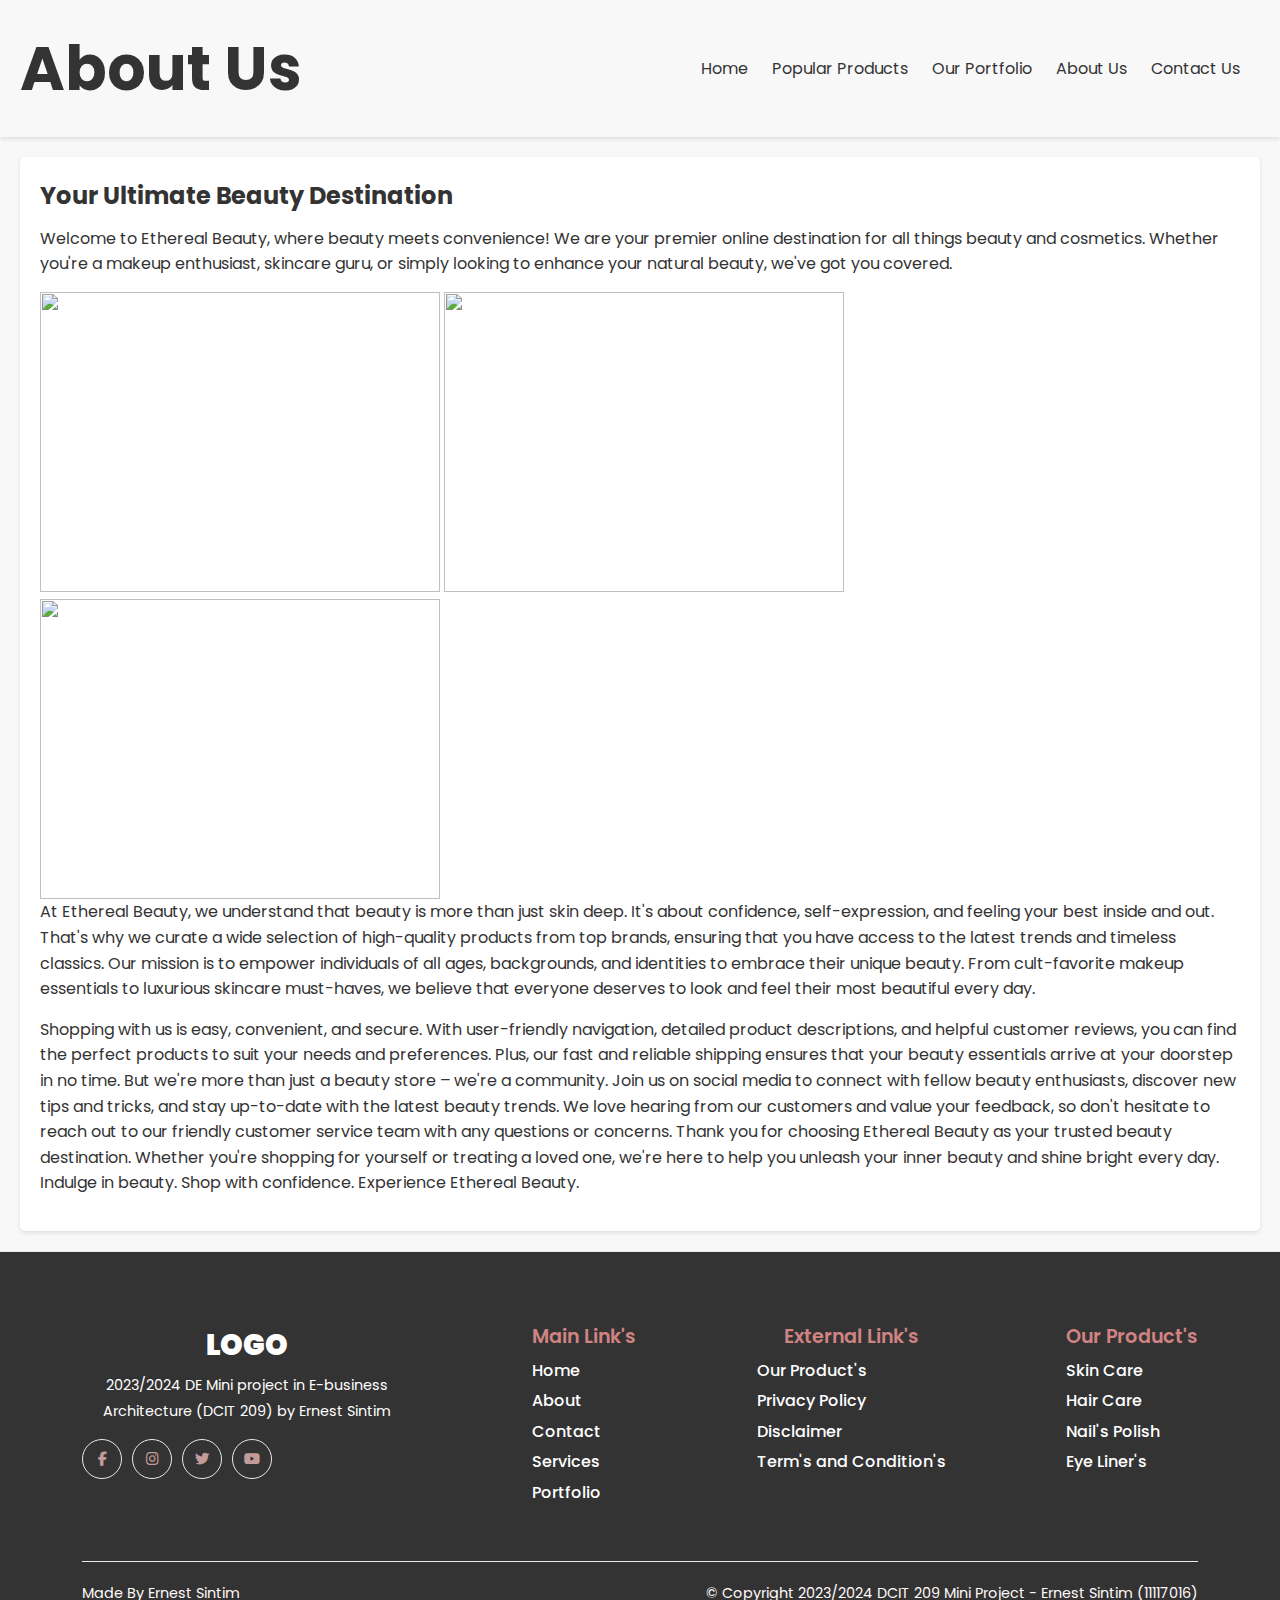
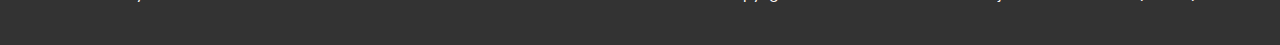
==== pages/aboutus.html @ 362a11b9 "Adding all changes" ====
<!--DOCTYPE html-->
 <html lang="en">
    <head>
        <meta charset="UTF-8">
        <meta http-equiv="X-UA-Compatible" content="IE=edge">
        <meta name="viewport" content="width=device-width, initial-scale=1.0">
        <!--==title======================-->
        <title>Ethereal Beauty</title>
        <!--==CSS========================-->
        <link rel="stylesheet" href="../src/Style.css"/>
        <!--==fav-icon===================-->
        <link rel="shortcut icon" href="images/fav-icon.png"/>
        <!--==import-poppins-font========-->
        <link rel="preconnect" href="https://fonts.googleapis.com">
        <link rel="preconnect" href="https://fonts.gstatic.com" crossorigin>
        <link href="https://fonts.googleapis.com/css2?family=Poppins:ital,wght@0,100;0,200;0,300;0,400;0,500;0,600;0,700;0,800;0,900;1,100;1,200;1,300;1,400;1,500;1,600;1,700;1,800;1,900&display=swap" rel="stylesheet">
        <!--==Font-Awesome-for-icons=====-->
        <link rel="stylesheet" href="https://cdnjs.cloudflare.com/ajax/libs/font-awesome/6.2.1/css/all.min.css">
    </head>
    <body>
        
        <header>
            <h1>About Us</h1>
            <nav>
                <ul>
                    <li><a href="../index.html">Home</a></li>
                    <li><a href="../pages/popular products.html products.html product.html">Popular Products</a></li>
                    <li><a href="../pages/portfolio.html">Our Portfolio</a></li>
                    <li><a href="../pages/aboutus.html">About Us</a></li>
                    <li><a href="../pages/contact.html">Contact Us</a></li>
                </ul>
            </nav>
        </header>
        <main>
            <section class="about-section">
                <h2>Your Ultimate Beauty Destination</h2>
                <p>
                    Welcome to Ethereal Beauty, where beauty meets convenience! We are your premier online destination for all things beauty and cosmetics. Whether you're a makeup enthusiast, skincare guru, or simply looking to enhance your natural beauty, we've got you covered.
                </p>
                <img src="images/pngwing.com (21).png" alt="">
                <img src="images/nn4.webp" alt="">
                <img src="images/pngwing.com(2).png" alt="">

                

                <p>
                    At Ethereal Beauty, we understand that beauty is more than just skin deep. It's about confidence, self-expression, and feeling your best inside and out. That's why we curate a wide selection of high-quality products from top brands, ensuring that you have access to the latest trends and timeless classics.

                    Our mission is to empower individuals of all ages, backgrounds, and identities to embrace their unique beauty. From cult-favorite makeup essentials to luxurious skincare must-haves, we believe that everyone deserves to look and feel their most beautiful every day.

                </p>
                <p>
                    Shopping with us is easy, convenient, and secure. With user-friendly navigation, detailed product descriptions, and helpful customer reviews, you can find the perfect products to suit your needs and preferences. Plus, our fast and reliable shipping ensures that your beauty essentials arrive at your doorstep in no time.

                    But we're more than just a beauty store – we're a community. Join us on social media to connect with fellow beauty enthusiasts, discover new tips and tricks, and stay up-to-date with the latest beauty trends. We love hearing from our customers and value your feedback, so don't hesitate to reach out to our friendly customer service team with any questions or concerns.

                    Thank you for choosing Ethereal Beauty as your trusted beauty destination. Whether you're shopping for yourself or treating a loved one, we're here to help you unleash your inner beauty and shine bright every day.

                    Indulge in beauty. Shop with confidence. Experience Ethereal Beauty.
                </p>

            </section>
        </main>
    
        <footer>
            <div class="footer-container">
                <!--**comoany-box**-->
                <div class="footer-company-box">
                    <!--logo-->
                    <a href="#" class="footer-logo">Logo</a>
                    <!--details-->
                    <p>2023/2024 DE Mini project in E-business Architecture (DCIT 209) by Ernest Sintim</p>
                    <!--social-box-->
                    <div class="footer-social">
                        <a href="#"><i class="fa-brands fa-facebook-f"></i></a>
                        <a href="#"><i class="fa-brands fa-instagram"></i></a>
                        <a href="#"><i class="fa-brands fa-twitter"></i></a>
                        <a href="#"><i class="fa-brands fa-youtube"></i></a>
                    </div>
                </div>
                <!--**link-box***-->
                <div class="footer-link-box">
                    <strong>Main Link's</strong>
                    <ul>
                        <li><a href="#">Home</a></li>
                        <li><a href="#">About</a></li>
                        <li><a href="#">Contact</a></li>
                        <li><a href="#">Services</a></li>
                        <li><a href="#">Portfolio</a></li>
                    </ul>
                </div>
                <!--**link-box***-->
                <div class="footer-link-box">
                    <strong>External Link's</strong>
                    <ul>
                        <li><a href="#">Our Product's</a></li>
                        <li><a href="#">Privacy Policy</a></li>
                        <li><a href="#">Disclaimer</a></li>
                        <li><a href="#">Term's and Condition's</a></li>
                    </ul>
                </div>
                <!--**link-box***-->
                <div class="footer-link-box">
                    <strong>Our Product's</strong>
                    <ul>
                        <li><a href="#">Skin Care</a></li>
                        <li><a href="#">Hair Care</a></li>
                        <li><a href="#">Nail's Polish</a></li>
                        <li><a href="#">Eye Liner's</a></li>
                    </ul>
                </div>
        
            </div>
        
            <!--**bottom**********************-->
            <div class="footer-bottom">
                <span class="footer-owner">Made By Ernest Sintim</span>
                <span class="copyright">&#169; Copyright 2023/2024 DCIT 209 Mini Project -  Ernest Sintim (11117016)</span>
            </div>
        </footer>
---- src/Style.css ----
/*==basic=================*/
*{
    margin: 0px;
    padding: 0px;
    box-sizing: border-box;
    font-family: poppins;
}
ul{
    list-style: none;
}
a{
    text-decoration: none;
}

/*==navigation===========================*/
.navigation{
    display: flex;
    justify-content: space-between;
    align-items: center;
    padding: 10px 0px;
    width: 90%;
    margin:auto;
    max-width: 1100px 
}
.logo{
    font-size: 1.8rem;
    color: #333333;
    font-weight: 800;
    text-transform: uppercase;
}
.logo img{
    height: 100%;
    object-fit: contain;
    object-position: center;
    max-height: 70px;
}
.search-box{
    width: 280px;
    height: 40px;
    display: flex;
    justify-content: space-between;
    align-items: center;
    background-color: #f3f3ff;
    border-radius: 30px;
    padding: 0px 20px;
    margin-left: auto;
}
.search-box input{
    width: 95%;
    height: 100%;
    background-color: transparent;
    border: none;
    outline: none;
}
.search-box button{
    color: #333333;
    border: none;
    outline: none;
    background-color: transparent;
    cursor: pointer;
}
.nav-btns{
    display: flex;
    justify-content: center;
    align-items: center;
}
.nav-btns a{
    width: 35px;
    height: 35px;
    display: flex;
    justify-content: center;
    align-items: center;
    border-radius: 50%;
    background-color: #fed2d1;
    color: #383838;
    font-size: 0.8rem;
    margin-left: 10px;
}
.nav-btns a i{
    margin-top: 2px;
}
/*==main===============================*/
#main{
    max-width: 1200px;
    width: 90%;
    padding: 50px;
    border-radius: 30px;
    min-height: 500px;
    margin: auto;
    display: grid;
    grid-template-columns: 1fr 1fr;
    align-items: center;
    background-color: #ffedf6;
}
.main-img img{
    width: 130%;
    height: 130%;
    max-height: 400px;
    object-position: center;
    object-fit: contain;
}
.main-text{
    display: flex;
    flex-direction: column;
    align-items: flex-start;
}
.main-text span{
    color: #ec26b1;
    text-transform: uppercase;
    letter-spacing: 2px;
    font-size: 0.8rem;
    font-weight: 500;
}
.main-text h1{
    font-size: 2.4rem;
    color: #333333;
    font-weight: 800;
}
.main-text h1 font{
    background-color: #fed2d1;
    padding: 0px 5px;
}
.main-text p{
    color: #5a5a5a;
    margin: 10px 0px;
    text-overflow: ellipsis;
    overflow: hidden;
    display: -webkit-box;
    -webkit-line-clamp: 2;
    -webkit-box-orient:vertical;
}
.main-text a{
    font-weight: 800;
    color: #333333;
    border-bottom: 1px solid #646464;
    margin-top: 30px;
}
/*==product-grid-3===================*/
.product-grid-3{
    display: grid;
    grid-template-columns: 1fr 1fr 1fr;
    grid-gap: 15px;
    max-width: 1200px;
    width: 90%;
    margin: 15px auto;
}
.product-grid-box{
    position: relative;
    height: 210px;
    border-radius: 10px;
    overflow: hidden;
    display: flex;
    justify-content: flex-end;
}
.product-grid-text{
    position: absolute;
    left: 13%;
    top: 50%;
    transform: translate(-14%, -50%);
    display: flex;
    flex-direction: column;
    align-items: flex-start;
    justify-content: center;
    max-width: 150px;
}
.product-grid-box-img{
    height: 100%;
    object-fit: cover;
    object-position: center right;
}
.product-grid-box1{
    background-color: #fbd6fb;
}
.product-grid-text span{

    color: #5a5a5a;
    font-size: 0.8rem;
    font-weight: 500;
}
.product-grid-text a{
    font-weight: 600;
    color: #272727;
    margin-top: 10px;
}
.product-grid-text strong{
    color: #1d1d1d;
    font-weight: 600;
    font-size: 1.1rem;
    line-height: 1.5rem;
}
.product-grid-box2{
    background-color: #fbeae3; 
}
.product-grid-box3{
    background-color: #faf4e4;
}

/*==new-product=========================*/
#new_products{
    max-width: 1200px;
    width: 90%;
    margin: 50px auto;
}
.new-p-heading{
    display: flex;
    justify-content: space-between;
    align-items: center;
    flex-wrap: wrap;
    width: 100%;
    background-color: #fafafa;
    padding: 10px 20px;
    border-radius: 10px;
}
.new-p-heading h3{
    font-size: 1.8rem;
    color: #1d1d1d;
    font-weight: 800;
}
.new-p-heading ul{
    display: flex;
    justify-content: center;
    align-items: center;
    flex-wrap: wrap;
}
.new-p-heading li{
    padding: 2px 20px;
    border-radius: 4px;
    margin: 0px 3px;
    color: #333333;
    font-weight: 600;
    letter-spacing: 1px;
}
.new-p-heading li.active{
    background-color: #f4ad43;
}
.new-product-box{
    max-width: 100%;
    width: 100%;
    border-radius: 5px;
    display: flex;
    flex-direction: column;
    background-color: #ffffff;
    padding: 10px ;
    border: 1px solid #f1f1f1;
}
.new-product-img{
    width: 100%;
    height: 250px;
    padding: 20px;
    display: flex;
    margin: auto;
    position:relative;
}
.new-product-img img{
    width: 100%;
    height: 100%;
    object-fit: contain;
    object-position: center;
}
.new-product-img span{
    position:absolute;
    left: 10px;
    top: 10px;
    background-color: #fed2d1;
    color: #333333;
    padding: 3px 10px;
    font-weight: 600;
    border-radius: 4px;
    font-size: 0.8rem;
}
.new-product-text{
    display: flex;
    flex-direction:column;
    justify-content: center;
    align-items: center;
    padding: 5px 20px;
}
.new-product-text span{
    color: #8b3d74;
    font-size: 1.4rem;
    font-weight: 500;
}
.new-product-text a{
    color: #1d1d1d;
    font-weight: 600;
    font-size: 1rem;
    text-align: center;
}
.new-product-container1{
    display: grid;
    grid-template-columns: 1fr 1fr 1fr 1fr 1fr ;
    grid-gap: 20px;
    margin-top: 20px;
}
.new-product-container2{
    display:grid;
    grid-template-columns: 1fr 1fr 1fr 1fr 1fr;
    grid-gap: 20px;
    margin-top: 20px;
}
/*==grid-half================*/
.product-grid-half{
    max-width: 1200px;
    width: 90%;
    margin: 50px auto;
    display: grid;
    grid-template-columns: 1.5fr 1.5fr;
    grid-template-rows: 1fr 1fr;
    grid-gap: 20px;
    max-height: 300px;
}
.product-grid-half .product-grid-box1,
.product-grid-half .product-grid-box2,
.product-grid-half .product-grid-box3{
    height: 100%;
}
.product-grid-half .product-grid-box1{
    grid-row: 1/3;
    background-color: #fbeae3;
}
.product-grid-half .product-grid-box1 .product-grid-text{
    max-height: 220px;

}
.product-grid-half .product-grid-box1 .product-grid-text strong{
    font-size: 1.4rem;
    line-height: 1.8rem;
}

/*==popular======================*/
#popular-product{
    max-width: 1200px;
    width: 100%;
    margin: 5px auto;
}
.popular-heading{
    width: 100%;
    display: flex;
    justify-content: space-between;
    align-items: center;
    background-color: #fafafafa;
    padding: 10px 10px;
    border-radius: 10px;

}
.popular-heading h2{
    font-size: 1.8rem;
    color: #1d1d1d;
    font-weight: 800;

}
.popular-heading a{
    display: flex;
    color: #5a5a5a;
    font-size: 0.9rem; 
}
.popular-box{
    max-width: 100%;
    width: 100%;
    border-radius: 5px;
    display: flex;
    flex-direction: column;
    background-color: #ffffff;
    padding: 10px ;
    border: 2px solid #f4ad43;
}
.popular-box-img{
    width: 100%;
    height: 120px;
    background-color: #fff8f8;
    border-radius: 6px;
    padding: 10px;
}
.popular-box-img img{
    width: 100%;
    height: 100%;
    object-fit: contain;
    object-position: center;
}
.popular-box-text{
    color: #1d1d1d;
    font-weight: 600;
    font-size: 1rem;
    text-align: center;
}
.popular-box-text a{
    color: #c20489;
    font-size: 1.4rem;
    font-weight: 600;
}
.popular-box .p-category{
    color: #e9690efc;
    font-size: 1.4rem;
    font-weight: 500;
    text-align: center;
}
.popular-box .p-price{
    color: #000000;
    font-size: 1.5rem;
    font-weight: 800;
    text-align: center;
}
.popular-box .p-price del{
    color: #f80f0f;
    font-weight: 500;
    font-size: 1rem;
    
}
.popular-container{
    display: grid;
    grid-template-columns: 1fr 1fr 1fr 1fr ;
    grid-gap: 40px;
    margin-top: 20px;
}
/*==partner-logo=================================*/
#partner{
    display: flex;
    flex-direction: column;
    max-width: 1200px;
    width: 90%;
    margin: 50px auto;
}
.partner-heading h3{
    font-size: 1.56rem;
    font-weight: 700;
    color: #202020;
    letter-spacing: 0.5px;
}
.logo-container{
    display: flex;
    justify-content: space-between;
    align-items: flex-start;
    flex-wrap: wrap;
    margin-top: 40px;
    grid-gap: 15px;
}
.logo-container img{
    height: 50px;
    object-fit: contain;
    object-position: center;
    filter: grayscale(1);
    opacity: 0.3;
    transition: all ease 0.3s;
}
.logo-container img:hover{
    filter: grayscale(0);
    opacity: 1;
    transition: all ease 0.3s;
}
/*==footer================================*/
footer{
    width: 100%;
    border-top: 1px solid #e9e9e9;
}
.footer-container{
    max-width: 1200px;
    width: 90%;
    margin: 0px auto;
    padding: 50px 0px;
    display:flex;
    justify-content: space-between;
    align-items: flex-start;
}
.footer-company-box,
.footer-subscribe{
    max-width: 330px;
}
.footer-company-box .footer-logo{
    color: #ffffff;
    font-size: 1.8rem;
    text-transform: uppercase;
    font-weight: 900;
}
.footer-company-box p,
.footer-subscribe p{
    color: #ffffff;
    margin: 5px 0px;
    line-height: 1.6rem;
    font-size: 0.9rem;
}
.footer-social{
    display: flex;
    align-items: center;
    flex-wrap: wrap;
}
.footer-social a{
    margin-top: 10px;
    margin-right: 10px;
    width: 40px;
    height: 40px;
    border-radius: 50%;
    display: flex;
    justify-content: center;
    align-items: center;
    border: 1px solid #e9e9e9;
    color: #c39b9b;
    font-size: 0.9rem;
}
.footer-link-box strong,
.footer-subscribe strong{
    font-size: 1.2rem;
    color: #d18383;
    font-weight: 600;
}
.footer-link-box ul{
    margin-top: 5px;
}
.footer-container ul li a{
    color: #ffffff;
    display: flex;
    margin-bottom: 5px;
    transition: all ease 0.3s;
    font-weight: 500;
}
.footer-container ul li a:hover{
    color: #0f0f0f;
}
.subscribe-box{
    width: 100%;
    border: 1px solid #dadada;
    display: flex;
    justify-content: center;
    height: 100%;
    margin-top: 10px;
}
.subscribe-box input{
    width: 100%;
    border: none;
    outline: none;
    background-color: transparent;
    padding: 0px 15px;
}
.subscribe-box button{
    border: none;
    outline:none;
    background-color: #000000;
    color: #ffffff;
    text-transform: uppercase;
    font-weight: 500;
    height: 40px;
    padding: 0px 20px;
    cursor: pointer;
}
.footer-bottom{
    display: flex;
    justify-content: space-between;
    align-items: center;
    flex-wrap: wrap;
    grid-gap: 10px;
    border-top: 1px solid #e9e9e9;
    padding: 20px 0px;
    max-width: 1200px;
    width: 90%;
    margin: auto;
}
.footer-bottom span{
    color: #fff9f9;
    font-size: 0.9rem;
}

/*==making-responsive==============================*/
@media(max-width:1200px){
    .footer-container{
        display: grid;
        grid-template-columns: 1fr 1fr;
        grid-gap: 40px;
    }
}
@media(max-width:1100px){
    .product-grid-3{
        grid-template-columns: 1fr 1fr;
    }
    .new-product-container{
        grid-template-columns: 1fr 1fr 1fr 1fr;
    }
}
@media(max-width:1000px){
    .product-grid-half{
        grid-template-columns: 1fr 1fr;
        grid-template-rows: 1fr 200px;
        max-height: 100%;
    }
    .product-grid-half .product-grid-box2{
        grid-column: 1/3;
        grid-row: 1/2;
        height: 300px;
    }
}
@media(max-width:900px){
    #main{
        display: flex;
        flex-direction: column-reverse;
    }
    .main-text{
        margin-top: 40px;
        margin-bottom: 10px;
    }
    .popular-container{
        grid-template-columns: 1fr 1fr;
    }
    .logo-container{
        margin-top: 20px;
        justify-content:flex-start;}
    .logo-container img{
    height: 40px;}
}
@media(max-width:760px){
    .navigation{
        display: grid;
        grid-template-columns: 1fr 1fr;
    }
    .search-box{
        grid-row: 2/3;
        grid-column: 1/3;
        width: 100%;
        border-radius: 4px;
        margin-top: 10px;
    }
    .nav-btns{
        margin-left: auto;
    }
    .logo{
        height: 40px;
    }
    #main{
        padding: 20px;
    }
    .main-text h1{
        font-size: 1.8rem;
    }
    .new-p-heading h3,
    .popular-heading h3,
    .partner-heading h3{
        font-size: 1.2rem;
    }
    .product-grid-3{
        grid-template-columns: 1fr;
    }
    .new-product-container{
        grid-template-columns: 1fr 1fr 1fr;
    }
    .product-grid-half{
        grid-template-columns: 1fr;
        grid-template-rows:auto;
        grid-auto-rows: auto;
    }
    .product-grid-half .product-grid-box2{
        grid-column: 1/2;
        height: auto;
    }
    .product-grid-half .product-grid-box2 .product-grid-text strong{
        font-size: 1.2rem;
    }
    .product-grid-2{
        grid-template-columns: 1fr;
    }
}
@media(max-width:620px){
    .new-p-heading{
        flex-direction: column;
    }
    .new-p-heading ul{
        margin-top: 10px;
    }
    .new-product-container{
        grid-template-columns: 1fr 1fr;
    }
    .popular-container{
        grid-template-columns: 1fr;
    }
    .product-grid-box{
        padding: 20px 20px 0px 20px;
    }
    .product-grid-box img{
        height: 90%;
        width: 70%;
        object-position: bottom right;
        margin-top: auto;
        object-fit: contain;
    }
    .product-grid-half .product-grid-box2 .product-grid-text strong{
        max-width: 120px;
        font-size: 1rem;
        line-height: 1.2rem;
    }
    .footer-container{
        grid-template-columns: 1fr;
    }
}
@media(max-width:320px){
    .new-product-container{
        grid-template-columns: 1fr;
    }
}

/*==product-page========================*/
#product_details{
    display: grid;
    grid-template-columns: 0.8fr 1fr;
    max-width: 1000px;
    width: 90%;
    margin: 30px auto 50px auto;

}
.banner-video{
    position: relative;
    width: 100%;
    height: 200px;
    overflow: hidden;
    cursor: grab;

}
.banner-video video{
    position: absolute;
    top: 0;
    left: 0;
    width: 100%;
    height: 100%;
    object-fit: cover;
}


.d-product-img{
    border: 1px solid #dfdfdf;
    display: flex;
    justify-content: center;
    align-items: center;
}
.d-product-img img{
    width: 100%;
    max-height: 350px;
    height: 90%;
    object-fit: contain;
    object-position: center;
}
.d-product-text{
    display: flex;
    flex-direction: column;
    padding: 0px 30px;
    justify-content: flex-start;
}
.d-product-text .category{
    color: #ec26b1;
    font-size: 0.9rem;
}
.d-product-text strong{
    color: #1b1b1d;
    font-weight: 800;
    font-size: 1.8rem;
}
.d-product-text .rating{
    color: #f3a006;
    font-size: 0.8rem;
    margin-top: 5px;
}
.d-product-text .rating span{
    color: #161616;
    margin-left: 2px;
    font-weight: 500;
}
.d-product-text p{
    color: #4d4d4d;
    margin: 10px 0px;
    font-size: 0.9rem;
}
.d-product-text .price{
    color: #181818;
    font-size: 1.8rem;
    font-weight: 700;
}
.d-product-text .price del{
    color: #f80f0f;
    font-weight: 500;
    font-size: 1rem;
}
.d-product-text .quantity{
    display: flex;
    justify-content: flex-start;
    align-items: center;
    margin-top: 10px;
}
.d-product-text .quantity span{
    color: #363636;
    margin-right: 10px;
    font-weight: 500;
}
.d-product-text .quantity input{
    width: 70px;
    height: 40px;
    background-color: #f3f3f3;
    text-align: center;
    border: 1px solid #ebebeb;
    border-radius: 3px;
}
.d-product-text a{
    width: 100%;
    height: 45px;
    display: flex;
    justify-content: center;
    align-items: center;
    border-radius: 5px;
    color: #ffffff;
    background-color: #161616;
    margin-top: 20px;
}
.relative-products .product-heading{
    background-color: #f5f5f5;
    border: 1px solid rgb(236,236,236);
    padding: 10px 20px;
    border-radius: 5px;
}
/*==making-product-page-responsive============*/
@media(max-width:820px){
    #product_details{
        grid-template-columns: 1fr;
    }
    .d-product-img{
        max-height: 400px;
    }
    .d-product-text{
        padding: 0px;
        margin-top: 30px;
    }
}
@media(max-width:724px){
    .d-product-text strong{
        font-size: 1.4rem;
    }
}
/*==About page===================*/
/* Reset default margin and padding */
* {
    margin: 0;
    padding: 0;
    box-sizing: border-box;
  }
  
  /* Body styles */
  body {
    font-family: Arial, sans-serif;
    line-height: 1.6;
    background-color: #f8f8f8;
    color: #333;
  }
  
  /* Header styles */
  header {
    background-color: #fff;
    padding: 20px;
    box-shadow: 0 2px 4px rgba(0, 0, 0, 0.1);
  }
  
  header h1 {
    color: #333;
    font-size: 3.8em;
  }
  
  nav ul {
    list-style-type: none;
  }
  
  nav ul li {
    display: inline;
    margin-right: 20px;
  }
  
  nav ul li a {
    text-decoration: none;
    color: #333;
  }
  
  /* Main content styles */
  main {
    padding: 20px;
  }
  
  .about-section {
    background-color: #fff;
    padding: 20px;
    border-radius: 5px;
    box-shadow: 0 2px 4px rgba(0, 0, 0, 0.1);
  }
  
  .about-section h2 {
    color: #333;
    font-size: 1.5em;
    margin-bottom: 10px;
  }
  
  .about-section p {
    margin-bottom: 15px;
  }
  .about-section img{
   
    width: 400px;
    height: 300px;
  }
  

  /*==making-about-page-responsive============*/
@media(max-width:820px){
    #about-section{
        align-content: center;
 
    }
    .about-section-img{
        max-height: 400px;
    }
    .about-section-p{
        padding: 0px;
        margin-top: 30px;
    }
    .about-section-h2{
        padding: 0px;
        margin-top: 30px;
    }
}
@media(max-width:724px){
    .about-section-p strong{
        font-size: 1.4rem;
    }
}

/*==Portfolio page=====================*/
body {
    font-family: Arial, sans-serif;
    margin: 0;
    padding: 0;
}

header {
    background-color: #f7f7f7;
    padding: 20px;
    display: flex;
    justify-content: space-between;
    align-items: center;
}

nav ul {
    list-style-type: none;
    margin: 0;
    padding: 0;
}

nav ul li {
    display: inline;
    margin-right: 20px;
}

nav ul li a {
    text-decoration: none;
    color: #333;
}

section {
    padding: 50px 0;
}

.container {
    max-width: 1200px;
    margin: 0 auto;
    padding: 0 20px;
}

h1, h2, h3 {
    color: #333;
}

.product {
    margin-bottom: 30px;
}

.product img {
    width: 100%;
    max-width: 300px;
}

form label {
    display: block;
    margin-bottom: 10px;
}

form input, form textarea {
    width: 100%;
    padding: 10px;
    margin-bottom: 20px;
}

form button {
    padding: 10px 20px;
    background-color: #333;
    color: #fff;
    border: none;
    cursor: pointer;
}

footer {
    background-color: #333;
    color: #fff;
    padding: 20px;
    text-align: center;
}

/*==making-portfolio-page-responsive============*/
@media(max-width:820px){
    #about-section{
        align-content: center;
 
    }
    .about-section-img{
        max-height: 400px;
    }
    .about-section-p{
        padding: 0px;
        margin-top: 30px;
    }
    .about-section-h2{
        padding: 0px;
        margin-top: 30px;
    }
}
@media(max-width:724px){
    .about-section-p strong{
        font-size: 1.4rem;
    }
}



body {
    font-family: Arial, sans-serif;
    margin: 0;
    padding: 0;
   
}

header {
    background-color: #f8f8f8;
    padding: 20px;
    text-align: center;
}

main {
    display: flex;
    justify-content: space-around;
    padding: 20px;
}

.contact-form {
    flex: 1;
    max-width: 400px;
}

.contact-form h2 {
    margin-bottom: 10px;
}

.contact-form form {
    display: flex;
    flex-direction: column;
}

.contact-form label {
    margin-bottom: 5px;
}

.contact-form input,
.contact-form textarea {
    padding: 10px;
    margin-bottom: 15px;
}

.contact-form button {
    padding: 10px 20px;
    background-color: #ff6f61;
    color: #fff;
    border: none;
    cursor: pointer;
}

.contact-info {
    flex: 1;
    max-width: 400px;
}

.contact-info h2 {
    margin-bottom: 10px;
}

footer {
    background-color: #333;
    color: #fff;
    text-align: center;
    padding: 20px;
}
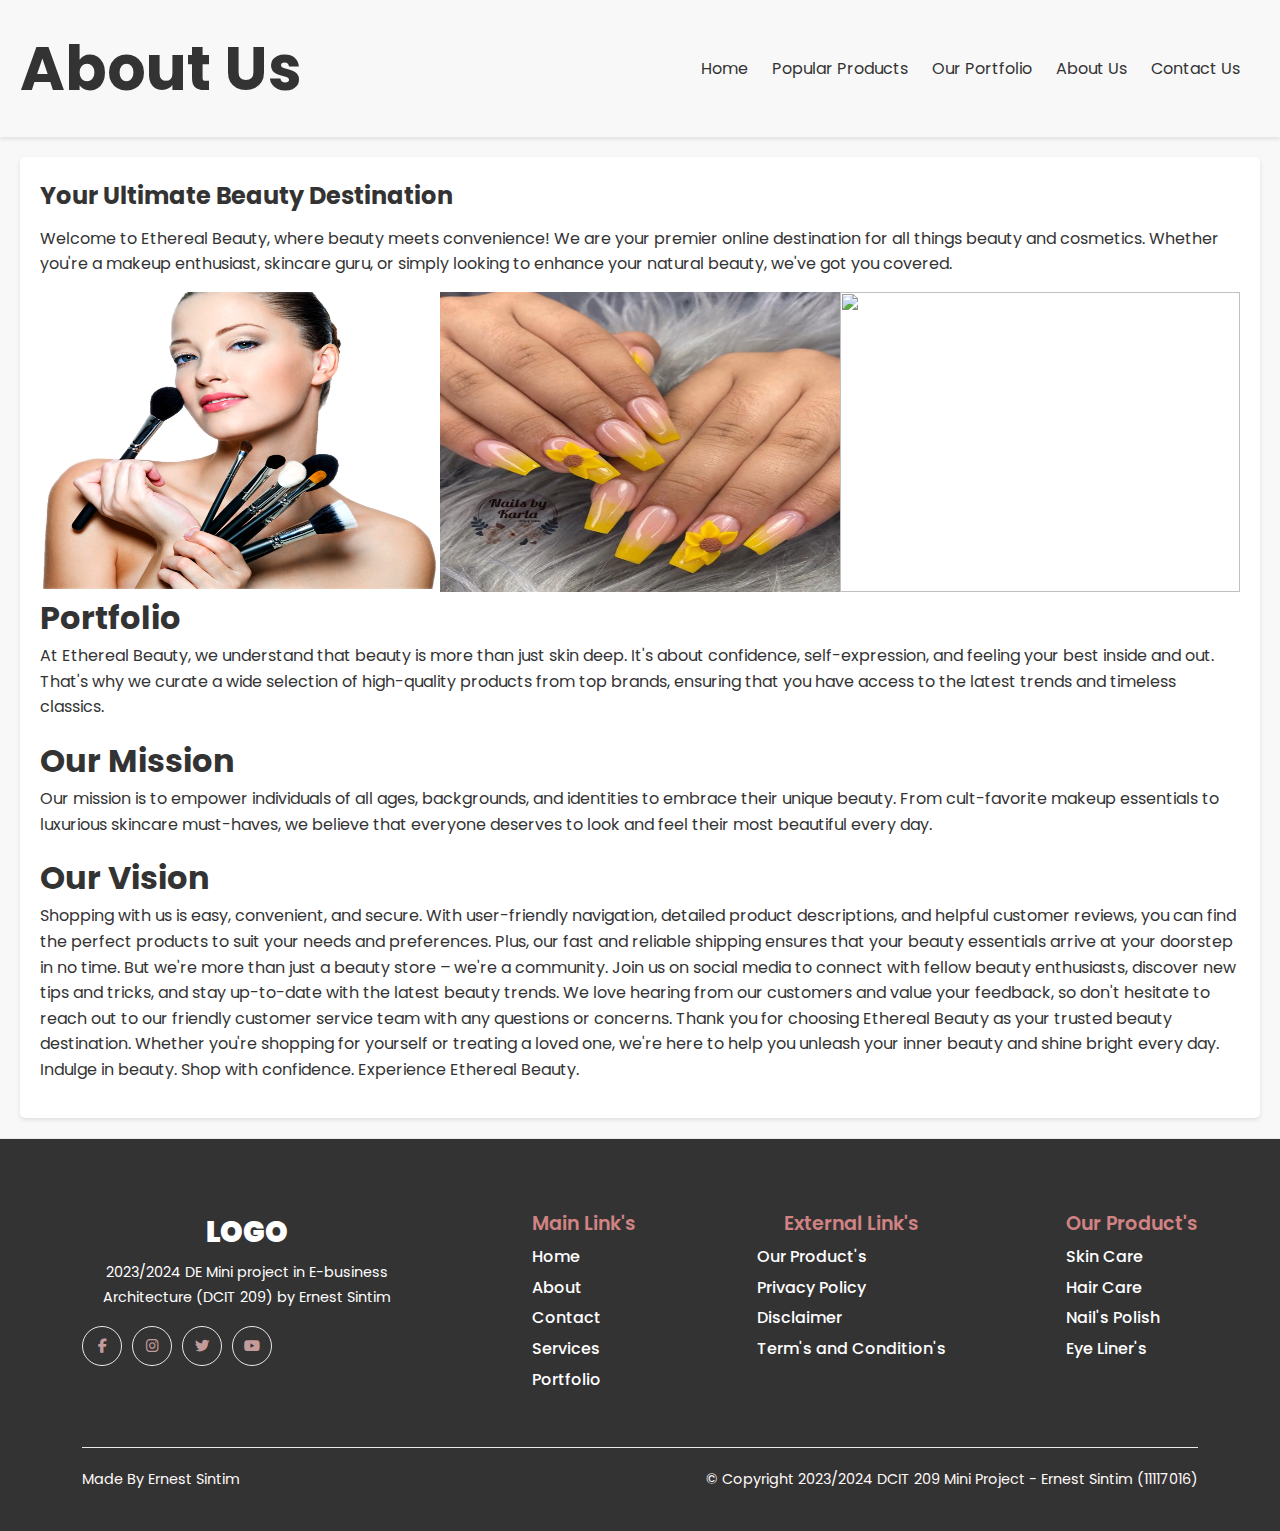
==== commit ea9c0adc: "Adding all changes" ====
--- a/pages/aboutus.html
+++ b/pages/aboutus.html
@@ -24,7 +24,7 @@
             <nav>
                 <ul>
                     <li><a href="../index.html">Home</a></li>
-                    <li><a href="../pages/popular products.html products.html product.html">Popular Products</a></li>
+                    <li><a href="../pages/popular products.html">Popular Products</a></li>
                     <li><a href="../pages/portfolio.html">Our Portfolio</a></li>
                     <li><a href="../pages/aboutus.html">About Us</a></li>
                     <li><a href="../pages/contact.html">Contact Us</a></li>
@@ -37,18 +37,22 @@
                 <p>
                     Welcome to Ethereal Beauty, where beauty meets convenience! We are your premier online destination for all things beauty and cosmetics. Whether you're a makeup enthusiast, skincare guru, or simply looking to enhance your natural beauty, we've got you covered.
                 </p>
-                <img src="images/pngwing.com (21).png" alt="">
-                <img src="images/nn4.webp" alt="">
-                <img src="images/pngwing.com(2).png" alt="">
+                <div class="divimg">
+                <img src="../images/pngwing.com (21).png" alt="">
+                <img src="../images/nn4.webp" alt="">
+                <img src="../images/pngwing.com(2).png" alt="">
+            </div>
 
                 
-
+                <h1>Portfolio</h1>
                 <p>
                     At Ethereal Beauty, we understand that beauty is more than just skin deep. It's about confidence, self-expression, and feeling your best inside and out. That's why we curate a wide selection of high-quality products from top brands, ensuring that you have access to the latest trends and timeless classics.
-
-                    Our mission is to empower individuals of all ages, backgrounds, and identities to embrace their unique beauty. From cult-favorite makeup essentials to luxurious skincare must-haves, we believe that everyone deserves to look and feel their most beautiful every day.
-
                 </p>
+                <h1>Our  Mission</h1>
+                    <p>Our mission is to empower individuals of all ages, backgrounds, and identities to embrace their unique beauty. From cult-favorite makeup essentials to luxurious skincare must-haves, we believe that everyone deserves to look and feel their most beautiful every day.
+                    </p>
+                
+                    <h1>Our Vision</h1>
                 <p>
                     Shopping with us is easy, convenient, and secure. With user-friendly navigation, detailed product descriptions, and helpful customer reviews, you can find the perfect products to suit your needs and preferences. Plus, our fast and reliable shipping ensures that your beauty essentials arrive at your doorstep in no time.
 
--- a/src/Style.css
+++ b/src/Style.css
@@ -1025,6 +1025,11 @@
     }
 }
 
+.divimg{
+    display: flex;
+    justify-content: space-between;
+   
+}
 
 
 body {
